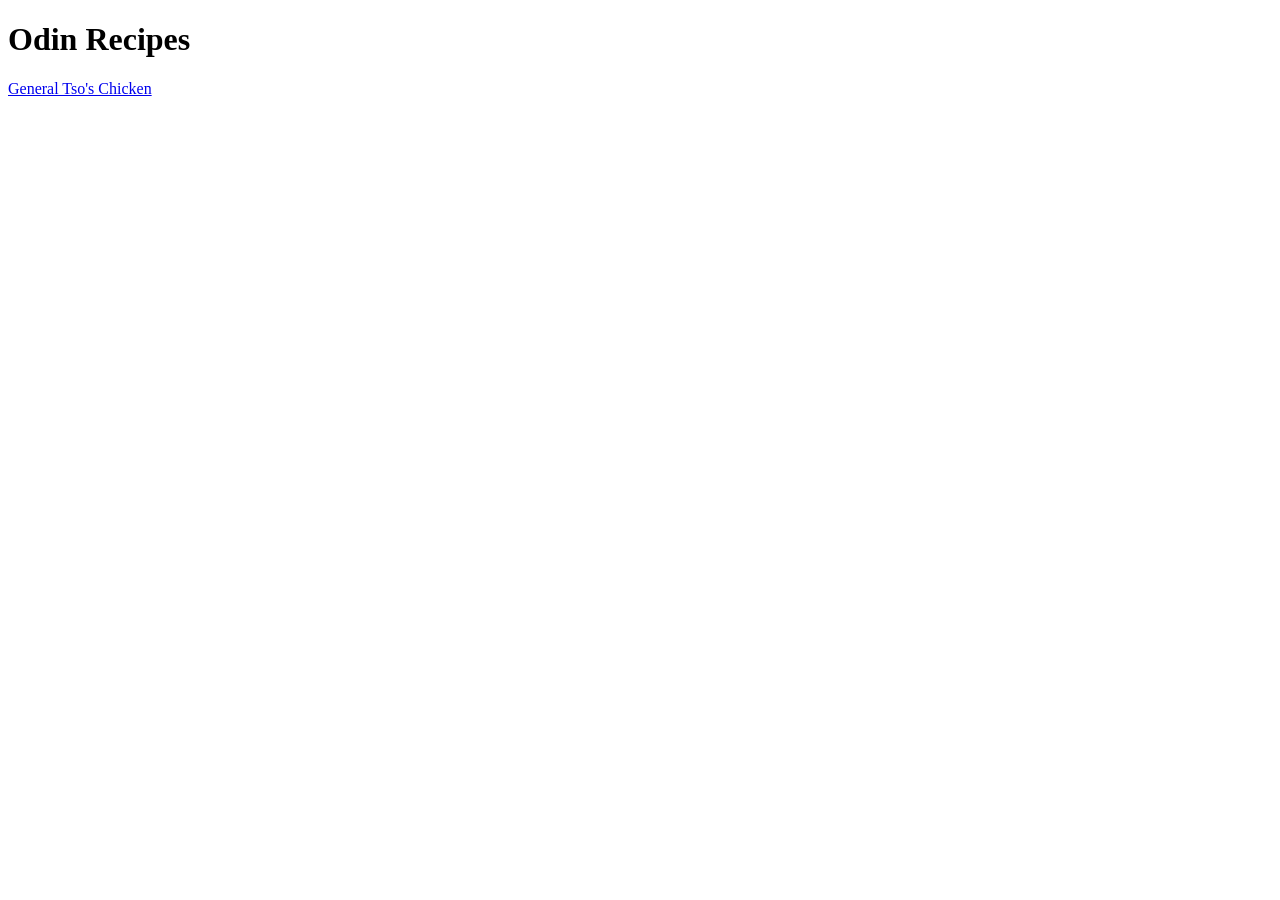
==== index.html @ 08f83f94 "Rename general-tso.html to general-tsos.html The file general-tso.html as it were previously, might " ====
<!DOCTYPE html>
<html lang="en">
	<head>
		<meta charset="utf-8">
		<title>Odin-Recipes</title>
	</head>

	<body>
		<h1>Odin Recipes</h1>
		<a href="./recipes/general-tsos.html">General Tso's Chicken</a>
	</body>
</html>
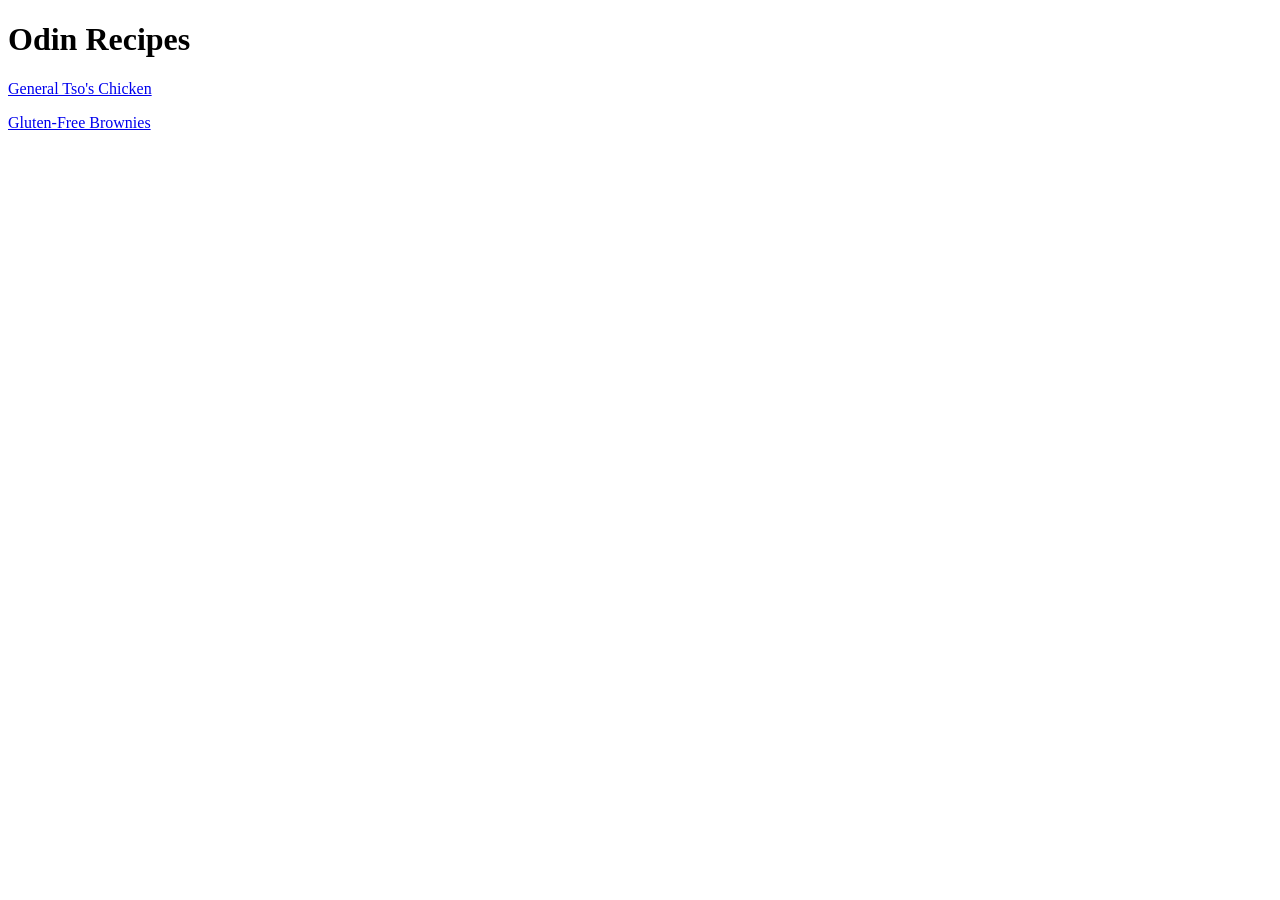
==== commit 228bbed8: "Add Brownies page" ====
--- a/index.html
+++ b/index.html
@@ -7,6 +7,8 @@
 
 	<body>
 		<h1>Odin Recipes</h1>
-		<a href="./recipes/general-tsos.html">General Tso's Chicken</a>
+		<p><a href="./recipes/general-tsos.html">General Tso's Chicken</a></p>
+		<p><a href="./recipes/brownies.html">Gluten-Free Brownies</a></p>
+		<!-- Add 2 more recipes before completing project -->
 	</body>
 </html>
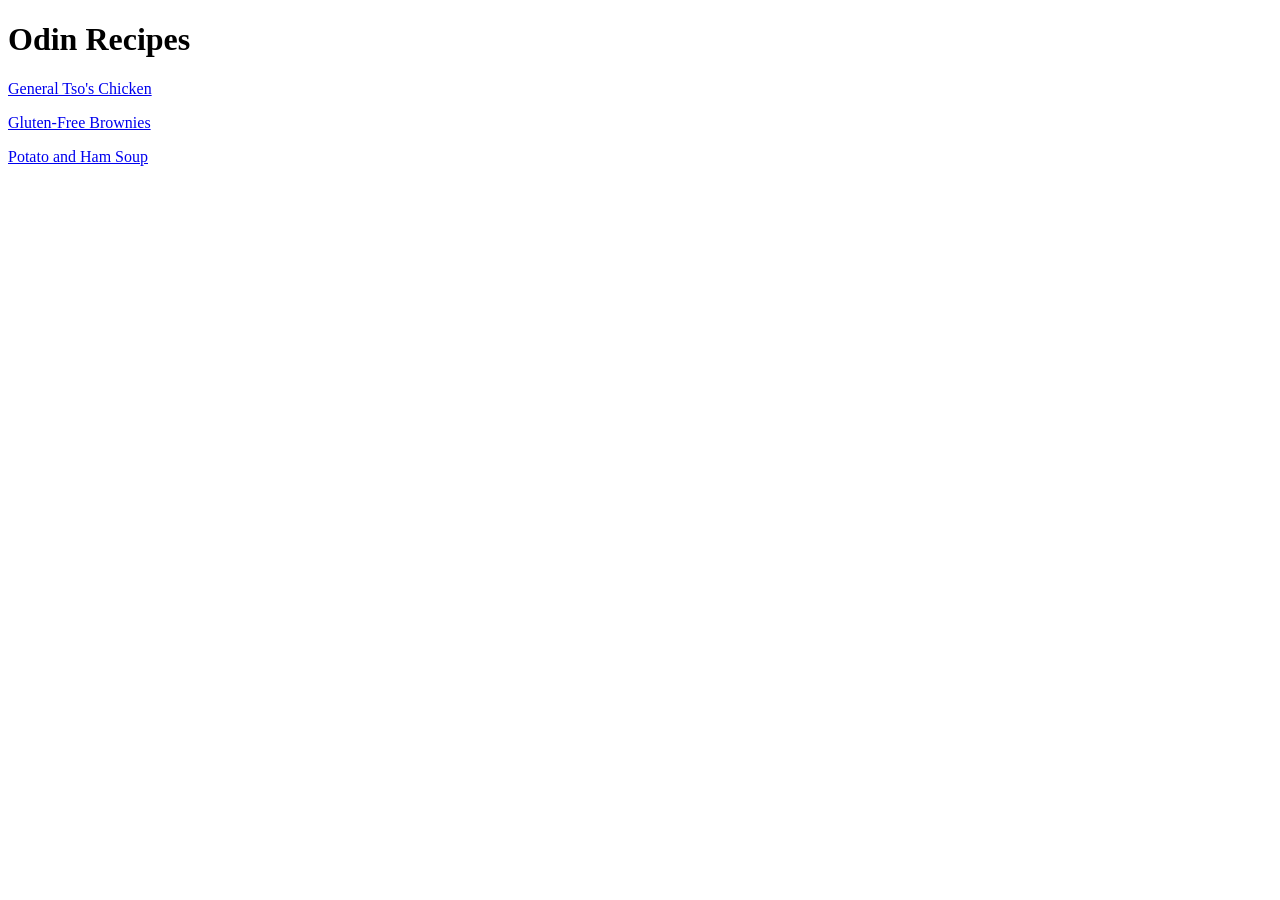
==== commit f6dc8080: "Add potato-ham-soup.html to index and remove note" ====
--- a/index.html
+++ b/index.html
@@ -9,6 +9,6 @@
 		<h1>Odin Recipes</h1>
 		<p><a href="./recipes/general-tsos.html">General Tso's Chicken</a></p>
 		<p><a href="./recipes/brownies.html">Gluten-Free Brownies</a></p>
-		<!-- Add 2 more recipes before completing project -->
+		<p><a href="./recipes/potato-ham-soup.html">Potato and Ham Soup</a></p>
 	</body>
 </html>
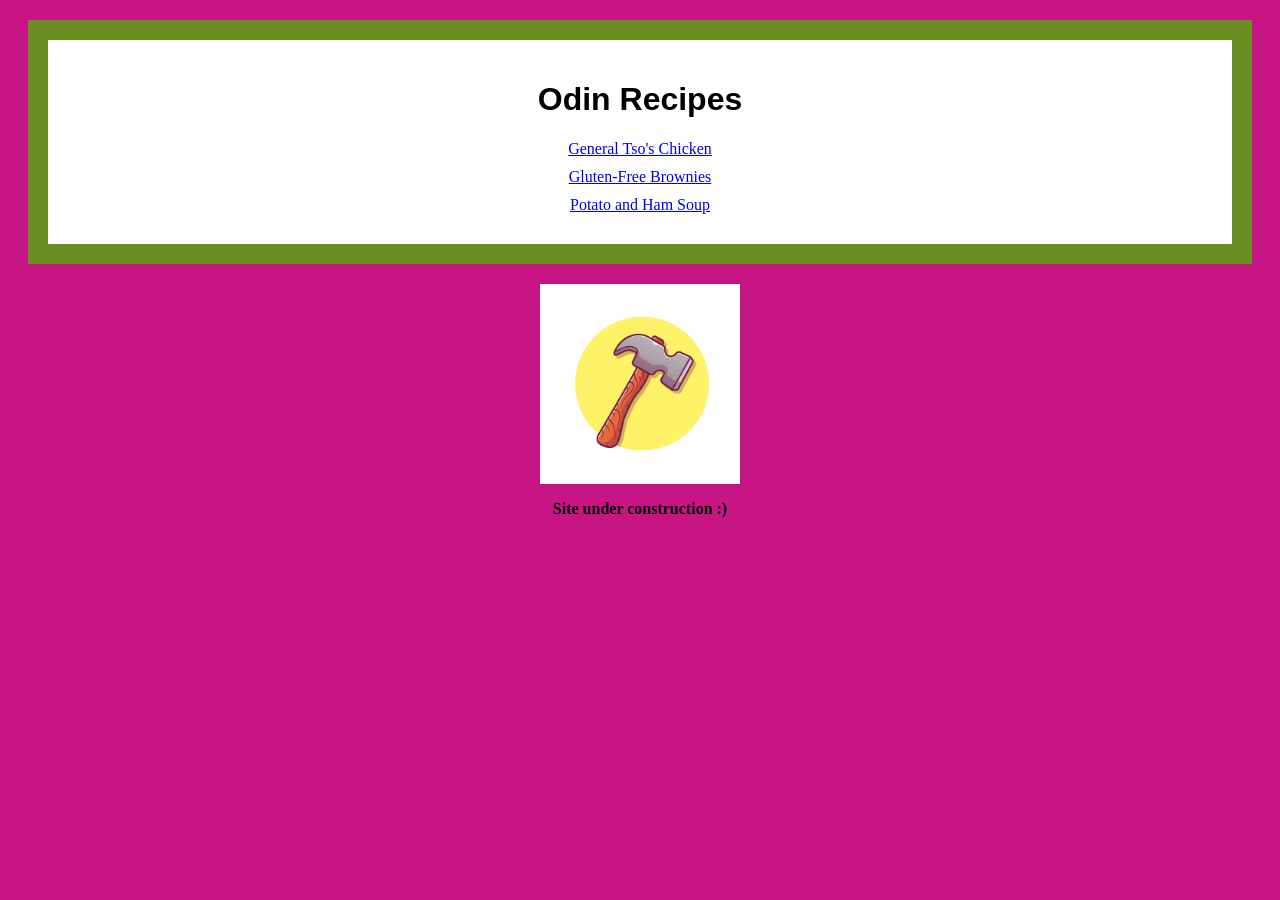
==== commit dfc5f435: "Add CSS to Home Page In addition to the style sheet, this commit changes the initial <p> elements to" ====
--- a/index.html
+++ b/index.html
@@ -3,12 +3,21 @@
 	<head>
 		<meta charset="utf-8">
 		<title>Odin-Recipes</title>
+		<link rel="stylesheet" href="style.css">
 	</head>
 
 	<body>
-		<h1>Odin Recipes</h1>
-		<p><a href="./recipes/general-tsos.html">General Tso's Chicken</a></p>
-		<p><a href="./recipes/brownies.html">Gluten-Free Brownies</a></p>
-		<p><a href="./recipes/potato-ham-soup.html">Potato and Ham Soup</a></p>
+		<div class="main">
+			<h1>Odin Recipes</h1>
+			<li>
+				<ul><a href="./recipes/general-tsos.html">General Tso's Chicken</a></ul>
+				<ul><a href="./recipes/brownies.html">Gluten-Free Brownies</a></ul>
+				<ul><a href="./recipes/potato-ham-soup.html">Potato and Ham Soup</a></ul>
+			</li>
+		</div>
+		<div class="construction">
+			<img src="./images/construction.jpg" width="8333" height="8333" alt="hammer">
+			<p>Site under construction :)</p>
+		</div>
 	</body>
 </html>
--- a/style.css
+++ b/style.css
@@ -0,0 +1,45 @@
+*, *:before, *:after {
+  -webkit-box-sizing: border-box; 
+  -moz-box-sizing: border-box; 
+  box-sizing: border-box;
+}
+
+* {
+	font-family: "Brush Script MT", "Times New Roman", Arial, sans-serif;
+}
+
+body {
+	background-color: #C71585;
+}
+
+div.main {
+	background: white;
+	padding: 20px;
+	margin: 20px;
+	border: 20px solid #6B8E23;	
+	text-align: center;
+}
+
+div.main li,
+ul {
+  list-style-type: none;
+  margin: 10px;
+  padding: 0;
+}
+
+div.main h1 {
+	color: black;
+	font-family: "Lucide Handwriting", sans-serif;
+}
+
+.construction img{
+	display: block;
+	width: 200px;
+	height: auto;
+	margin: 0px auto 10px;
+}
+
+.construction {
+	text-align: center;
+	font-weight: bold;
+}
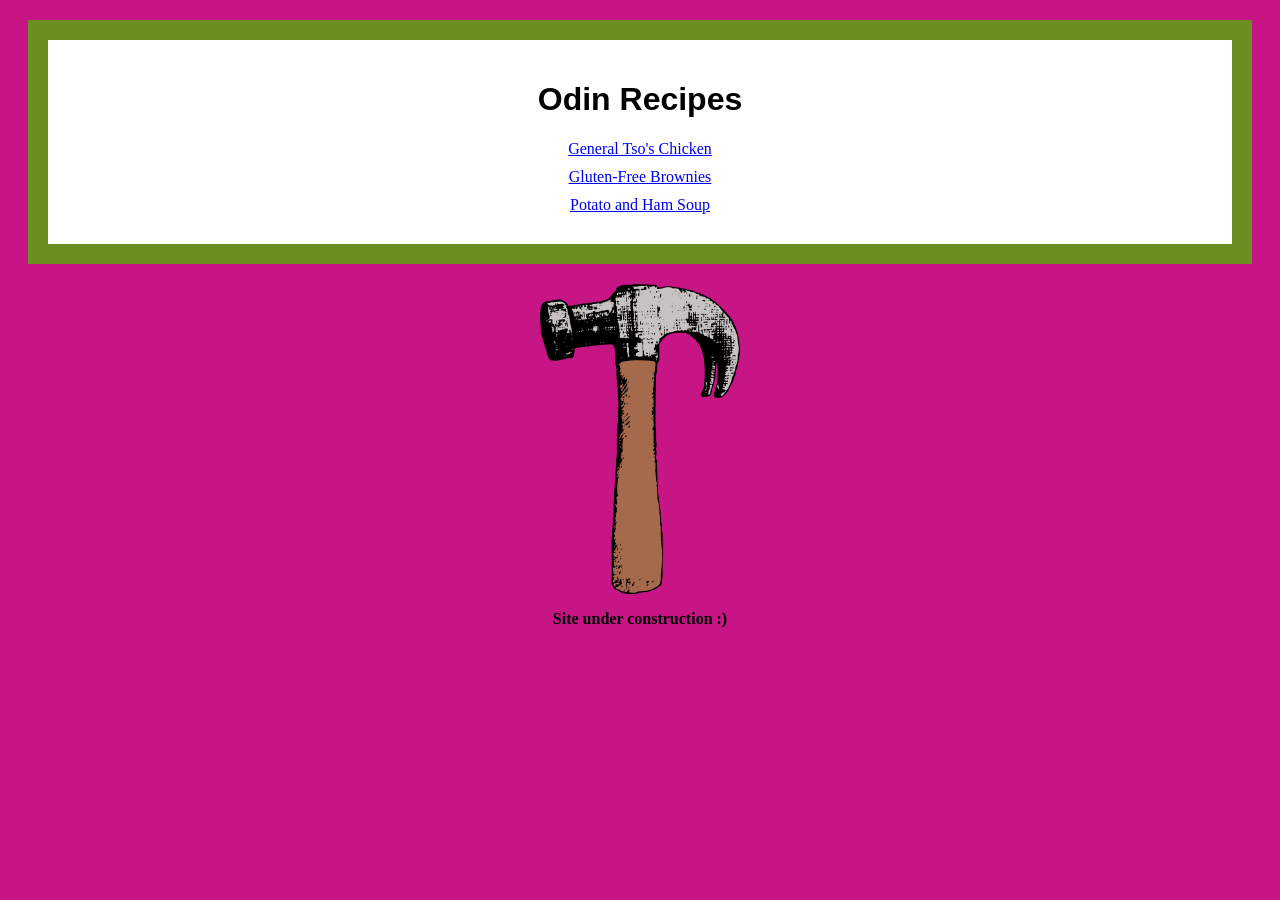
==== commit bc8ef3c2: "Change construction image" ====
--- a/index.html
+++ b/index.html
@@ -16,7 +16,7 @@
 			</li>
 		</div>
 		<div class="construction">
-			<img src="./images/construction.jpg" width="8333" height="8333" alt="hammer">
+			<img src="./images/construction.png" width="8333" height="8333" alt="hammer">
 			<p>Site under construction :)</p>
 		</div>
 	</body>
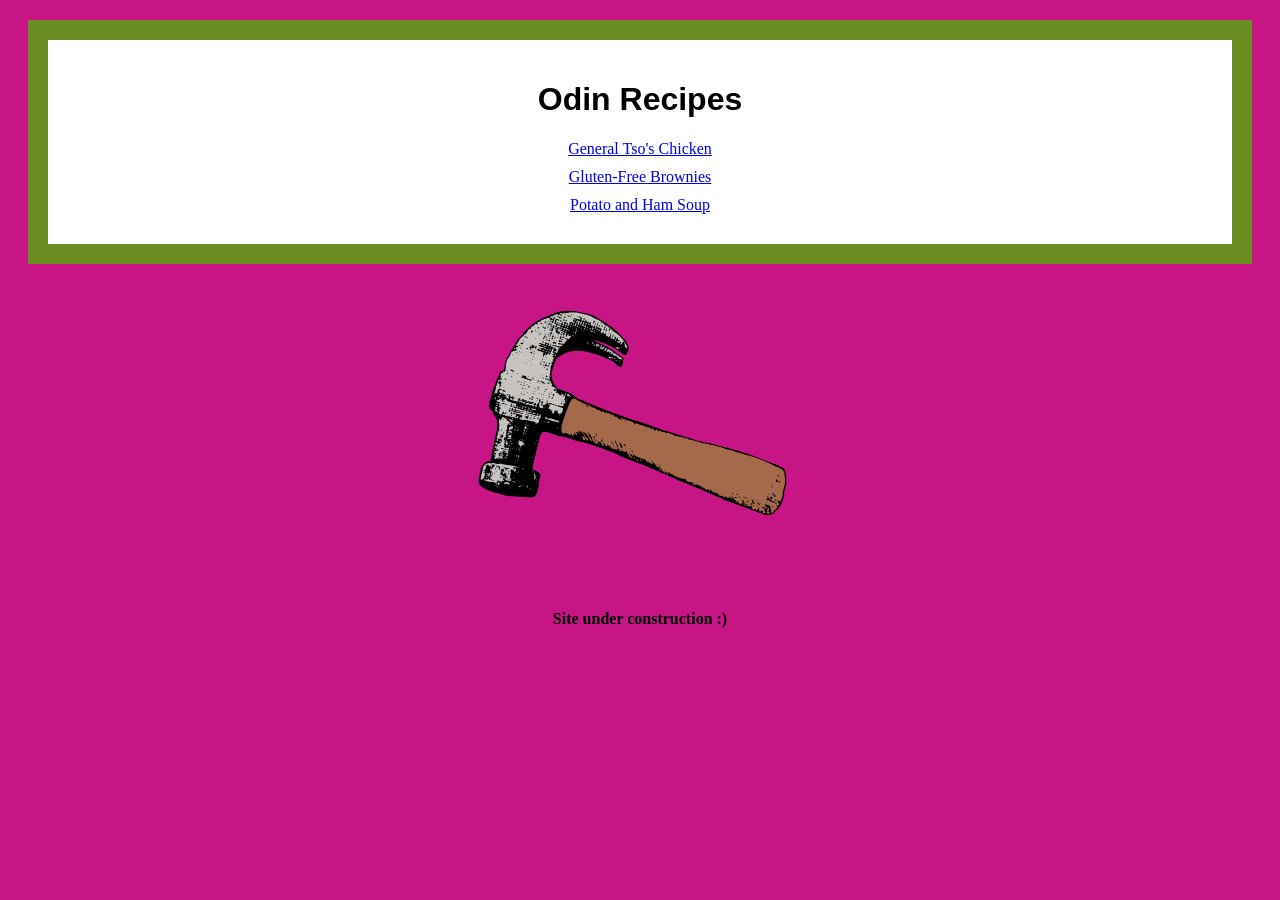
==== commit c8b7160d: "Rename CSS sheet to styles.css and style recipes" ====
--- a/index.html
+++ b/index.html
@@ -3,7 +3,7 @@
 	<head>
 		<meta charset="utf-8">
 		<title>Odin-Recipes</title>
-		<link rel="stylesheet" href="style.css">
+		<link rel="stylesheet" href="styles.css">
 	</head>
 
 	<body>
--- a/styles.css
+++ b/styles.css
@@ -0,0 +1,46 @@
+*, *:before, *:after {
+  -webkit-box-sizing: border-box; 
+  -moz-box-sizing: border-box; 
+  box-sizing: border-box;
+}
+
+* {
+	font-family: "Brush Script MT", "Times New Roman", Arial, sans-serif;
+}
+
+body {
+	background-color: #C71585;
+}
+
+div.main {
+	background: white;
+	padding: 20px;
+	margin: 20px;
+	border: 20px solid #6B8E23;	
+	text-align: center;
+}
+
+div.main li,
+ul {
+  list-style-type: none;
+  margin: 10px;
+  padding: 0;
+}
+
+div.main h1 {
+	color: black;
+	font-family: "Lucide Handwriting", sans-serif;
+}
+
+.construction img{
+	display: block;
+	width: 200px;
+	height: auto;
+	margin: 0px auto 10px;
+	transform: rotate(290deg);
+}
+
+.construction {
+	text-align: center;
+	font-weight: bold;
+}
